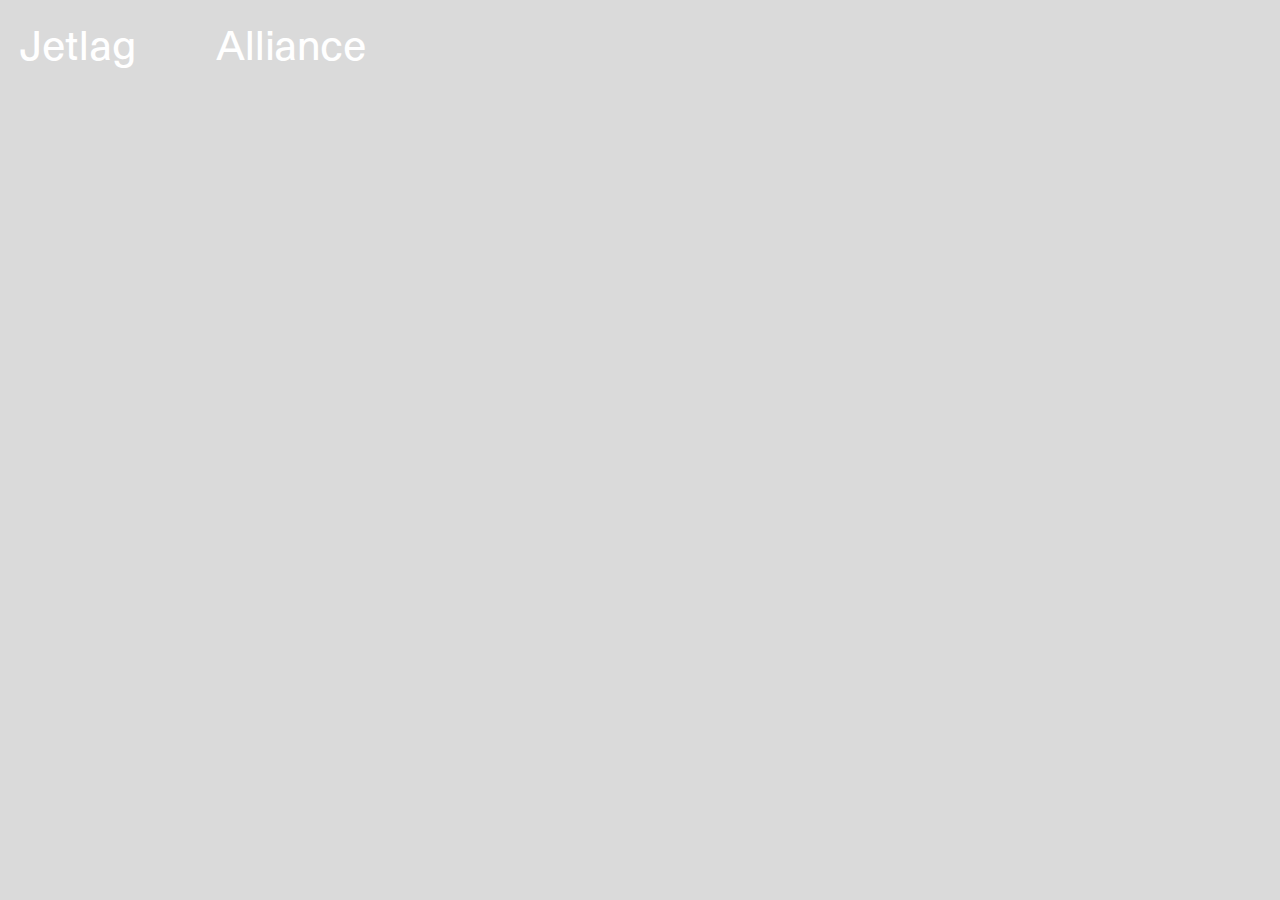
==== index.html @ dd8ac76f "mobile9" ====
<!DOCTYPE html>
<html lang="en" dir="ltr">

<head>
  <meta charset="utf-8">
  <title>Jetlag Alliang</title>
  <meta name="viewport" content="width=device-width" />
  <link href="jetlag_style.css" rel="stylesheet" type="text/css">
  <script src="jquery.js" type="text/javascript"></script>

</head>

<body>
  







  <div class="main main-size">Jetlag        <div class="alliance">Alliance</div>
<div class="hide">is a creative office for art direction, graphic design and creative coding.
    Founded by freelance developer <span>Francesco</span> and freelance designer <span>Sebastiano</span> in 2020 under the extravagant circumstances of a global pandemic aiming to act globally by thinking locally.
<div id="hide">X      Our practice lies on the verge of creative process in modern times, through creative thinking and coding we create concept for brands, websites, books and posters, effinciently communicating from and to the core of our clients needs. We love working with a diverse range of people, such as cultural and accademic institutions, small and medium private business, artists, and also love to collaborate with our creative collegues around the earth with the shared goal of helping the society mutate to a new level of social harmony.</div></div></div>
<div class="hide">
  <div class="mini mini-size"><div class="b_d" onclick="show()">Read full info</div>




Portfolio delivered only upon request.
Contact: info@jetlag.com
Instagram • Linkedin
  </div>
  </div>

    <script src="jetlag_script.js" type="text/javascript"></script>

</body>

</html>
---- jetlag_style.css ----
body{
  background-color: #dadada;
  display: none;
}

span{
  font-family: "StudioProTrial-MediumItalic";
}


.main, .mini{
  white-space: pre-wrap;
  font-family: "StudioProTrial-Medium";


  padding: 12px;
  color: white;
}

@font-face {
  font-family: StudioProTrial-Medium;
  src: url(assets/StudioProTrial-Medium.otf);
  font-weight: 200;
}

@font-face {
  font-family: StudioProTrial-MediumItalic;
  src: url(assets/StudioProTrial-MediumItalic.otf);
  font-weight: 200;
}


a{
  text-decoration: none;
  color: inherit;
}

a:hover{
  text-decoration: underline;
}

.alliance{
  transition: 1s;
  position: relative;
  display: inline;
  left: 76vw;

}





/* #hide{
  display: none;
  transition: 0.5s;
}

.show{
  display: block;
} */





  .main-size, .mini-size{
    font-size: 15px;


  }




  @media screen and (min-width: 375px) and (max-width: 618px) {
    .main-size, .mini-size{
      font-size: 30px;

    }


}


@media screen and (min-width: 618px) {


  .main-size{
    font-size: 40px;

  }

  .mini-size{
    font-size: 20px;
  }


}
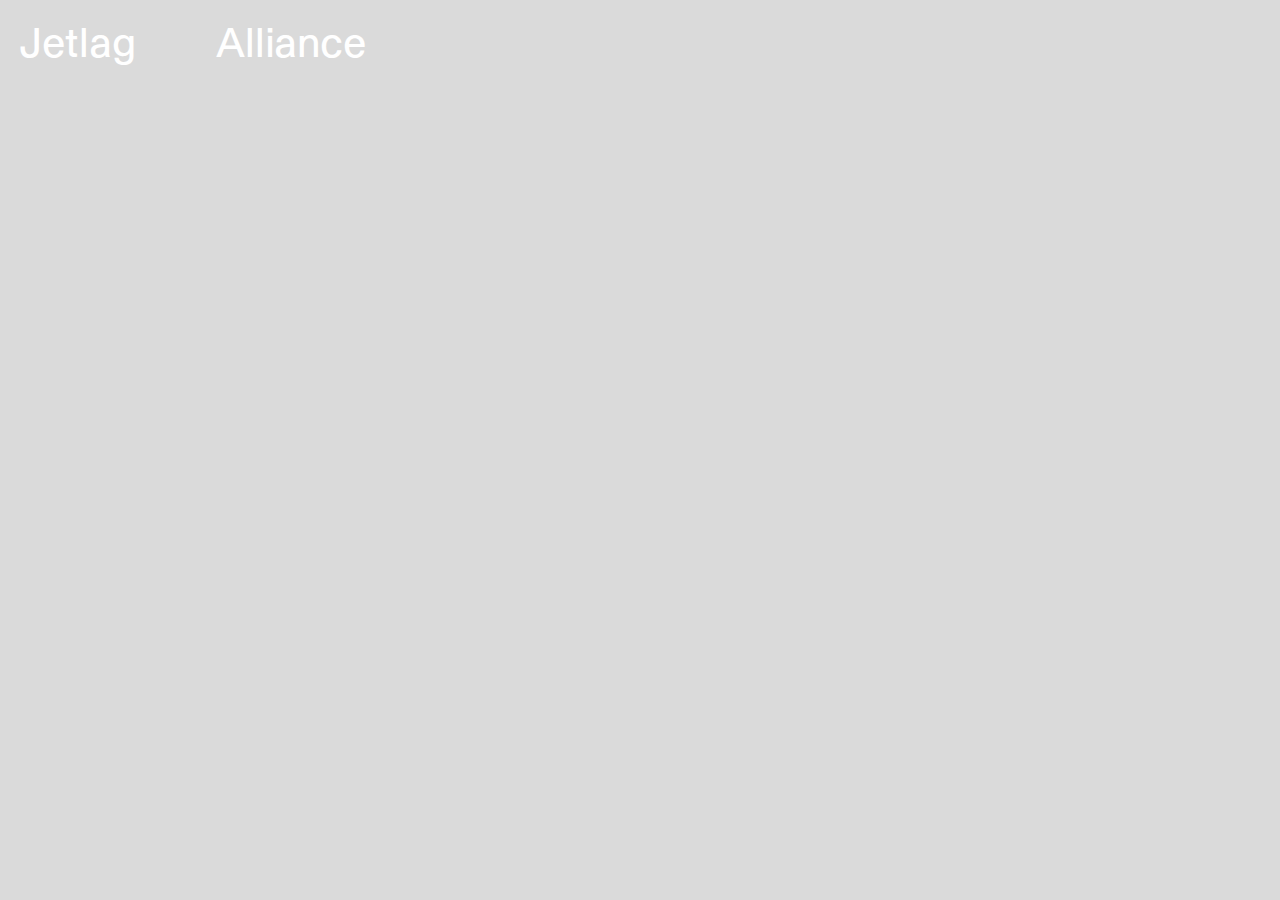
==== commit 7f882465: "correzioni" ====
--- a/index.html
+++ b/index.html
@@ -11,7 +11,7 @@
 </head>
 
 <body>
-  
+
 
 
 
@@ -22,9 +22,9 @@
   <div class="main main-size">Jetlag        <div class="alliance">Alliance</div>
 <div class="hide">is a creative office for art direction, graphic design and creative coding.
     Founded by freelance developer <span>Francesco</span> and freelance designer <span>Sebastiano</span> in 2020 under the extravagant circumstances of a global pandemic aiming to act globally by thinking locally.
-<div id="hide">X      Our practice lies on the verge of creative process in modern times, through creative thinking and coding we create concept for brands, websites, books and posters, effinciently communicating from and to the core of our clients needs. We love working with a diverse range of people, such as cultural and accademic institutions, small and medium private business, artists, and also love to collaborate with our creative collegues around the earth with the shared goal of helping the society mutate to a new level of social harmony.</div></div></div>
+<div id="hide"><span class="cursor" onclick="show()">X</span>      Our practice lies on the verge of creative process in modern times, through creative thinking and coding we create concept for brands, websites, books and posters, effinciently communicating from and to the core of our clients needs. We love working with a diverse range of people, such as cultural and accademic institutions, small and medium private business, artists, and also love to collaborate with our creative collegues around the earth with the shared goal of helping the society mutate to a new level of social harmony.</div></div></div>
 <div class="hide">
-  <div class="mini mini-size"><div class="b_d" onclick="show()">Read full info</div>
+  <div class="mini mini-size"><div class="b_d cursor" onclick="show()">Read full info</div>
 
 
 
--- a/jetlag_style.css
+++ b/jetlag_style.css
@@ -3,7 +3,7 @@
   display: none;
 }
 
-span{
+.hide > span{
   font-family: "StudioProTrial-MediumItalic";
 }
 
@@ -11,8 +11,6 @@
 .main, .mini{
   white-space: pre-wrap;
   font-family: "StudioProTrial-Medium";
-
-
   padding: 12px;
   color: white;
 }
@@ -72,10 +70,25 @@
 
 
 
+  .cursor{
+    cursor: pointer;
+  }
+
+  .cursor:hover{
+    font-style: italic;
+  }
+
+
+
 
   @media screen and (min-width: 375px) and (max-width: 618px) {
-    .main-size, .mini-size{
+    .main-size{
       font-size: 30px;
+
+    }
+
+    .mini-size{
+      font-size: 15px;
 
     }
 
@@ -88,6 +101,7 @@
 
   .main-size{
     font-size: 40px;
+    line-height: 42px;
 
   }
 
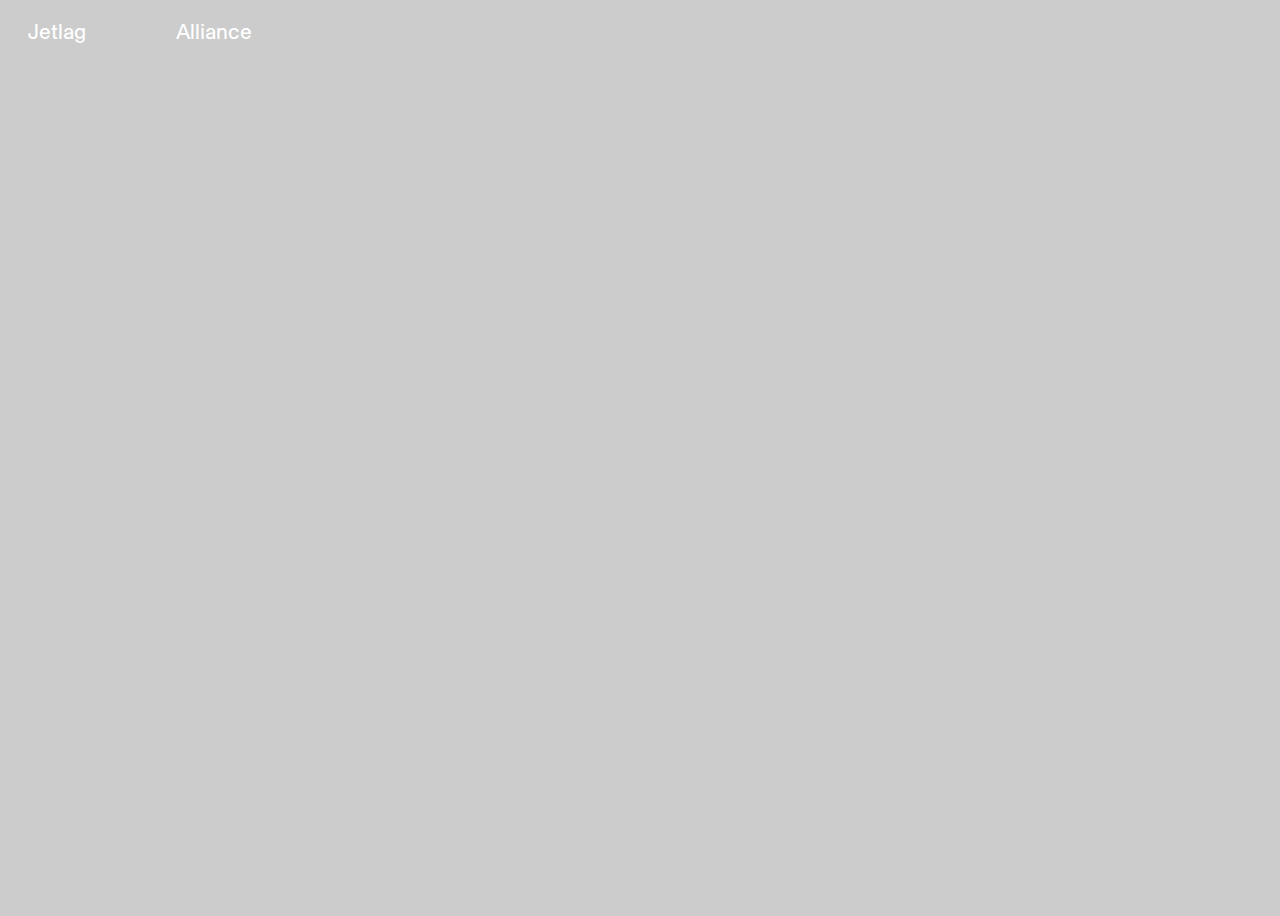
==== commit 01428c59: "correzioni" ====
--- a/index.html
+++ b/index.html
@@ -3,7 +3,7 @@
 
 <head>
   <meta charset="utf-8">
-  <title>Jetlag Alliang</title>
+  <title>Jetlag Alliance</title>
   <meta name="viewport" content="width=device-width" />
   <link href="jetlag_style.css" rel="stylesheet" type="text/css">
   <script src="jquery.js" type="text/javascript"></script>
@@ -15,26 +15,29 @@
 
 
 
+<div class="wrap">
 
 
 
 
-  <div class="main main-size">Jetlag        <div class="alliance">Alliance</div>
-<div class="hide">is a creative office for art direction, graphic design and creative coding.
-    Founded by freelance developer <span>Francesco</span> and freelance designer <span>Sebastiano</span> in 2020 under the extravagant circumstances of a global pandemic aiming to act globally by thinking locally.
-<div id="hide"><span class="cursor" onclick="show()">X</span>      Our practice lies on the verge of creative process in modern times, through creative thinking and coding we create concept for brands, websites, books and posters, effinciently communicating from and to the core of our clients needs. We love working with a diverse range of people, such as cultural and accademic institutions, small and medium private business, artists, and also love to collaborate with our creative collegues around the earth with the shared goal of helping the society mutate to a new level of social harmony.</div></div></div>
+
+  <div class="main main-size">Jetlag                  <div class="alliance" style="left: 76vw;">Alliance</div>
+<div class="hide">is an independent office for graphic design and creative coding. Founded by freelance developer <span>Francesco Invidia</span> and freelance designer <span>Sebastiano Campoccia</span> in 2020 under the extravagant circumstances of a global pandemic.
+<div id="hide">                             Our practice lies on the verge of creative process in modern times, through creative thinking and coding we create concept for websites and brands but also books and posters, effinciently communicating from and to the core of our clients needs and our collaborators will. We love working with a diverse range of people, from private small businesses to institutions, artists, curators, architects and designers.</div></div></div>
 <div class="hide">
-  <div class="mini mini-size"><div class="b_d cursor" onclick="show()">Read full info</div>
+  <div class="mini mini-size"><div class="cursor" onclick="show()"><span class="b_d italic_hover">Read</span> full info</div>
 
 
 
 
-Portfolio delivered only upon request.
-Contact: info@jetlag.com
-Instagram • Linkedin
+Temporary website.
+We are open for collaboration, and chats, write to us.
+Portfolio delivered upon request.
+
+E: <a href="mailto:info@jetlag.com">info@jetlag.com</a>
   </div>
   </div>
-
+</div>
     <script src="jetlag_script.js" type="text/javascript"></script>
 
 </body>
--- a/jetlag_style.css
+++ b/jetlag_style.css
@@ -1,17 +1,22 @@
-body{
-  background-color: #dadada;
-  display: none;
+html{
+  background-color: none;
+}
+body {
+background-color: #cccccc;
+  height: 100vh;
+  /* display: none; */
 }
 
-.hide > span{
+
+
+.hide>span {
   font-family: "StudioProTrial-MediumItalic";
 }
 
-
-.main, .mini{
+.main, .mini {
   white-space: pre-wrap;
   font-family: "StudioProTrial-Medium";
-  padding: 12px;
+  padding-top: 12px;
   color: white;
 }
 
@@ -27,27 +32,25 @@
   font-weight: 200;
 }
 
-
-a{
+a {
   text-decoration: none;
   color: inherit;
 }
 
-a:hover{
+a:hover {
   text-decoration: underline;
 }
 
-.alliance{
+.alliance {
   transition: 1s;
   position: relative;
   display: inline;
-  left: 76vw;
-
+  margin-left: -40px;
 }
 
-
-
-
+#hide{
+  text-indent: -40px;
+}
 
 /* #hide{
   display: none;
@@ -57,57 +60,105 @@
 .show{
   display: block;
 } */
+.cursor {
+  cursor: pointer;
+}
+
+.cursor:hover .italic_hover {
+  font-style: italic;
+}
+
+.italic_hover:hover {
+  font-style: italic;
+}
+
+@media only screen and (max-width: 430px) {
+  .main-size, .mini-size {
+    font-size: 15px;
+  }
+
+
+
+}
+
+@media only screen and (min-width: 430px) {
+  .main-size {
+    font-size: 16px;
+    line-height: 18px;
+  }
+
+  .mini-size {
+    font-size: 16px;
+    line-height: 18px;
+  }
+
+  body{
+    overflow-y: scroll;
+}
+
+.main, .mini {
+  padding-left: 15px;
+}
 
 
 
 
 
-  .main-size, .mini-size{
-    font-size: 15px;
+}
 
-
+@media only screen and (min-width: 618px) {
+  /* .main-size {
+    font-size: 16px;
+    line-height: 18px;
   }
 
+  .mini-size {
+    font-size: 16px;
+    line-height: 18px;
+  } */
 
-
-  .cursor{
-    cursor: pointer;
+  .wrap{
+    width: 100vw;
   }
 
-  .cursor:hover{
-    font-style: italic;
-  }
+  body{
+    overflow-y:hidden;
+}
 
+.main, .mini {
+  padding-left: 20px;
+  padding-right: 20px;
 
+}
 
+.alliance{
+  margin-left: 0px;
+}
 
-  @media screen and (min-width: 375px) and (max-width: 618px) {
-    .main-size{
-      font-size: 30px;
-
-    }
-
-    .mini-size{
-      font-size: 15px;
-
-    }
+#hide{
+  text-indent: 0px;
+}
 
 
 }
 
 
-@media screen and (min-width: 618px) {
-
-
-  .main-size{
-    font-size: 40px;
-    line-height: 42px;
-
-  }
-
-  .mini-size{
-    font-size: 20px;
+@media only screen and (min-width: 1220px) {
+  .wrap{
+    width: 52.5vw;
   }
 
 
+  .main-size {
+    font-size: 20px;
+    line-height: 22px;
+  }
+
+  .mini-size {
+    font-size: 20px;
+    line-height: 22px;
+  }
+
+
+
 }
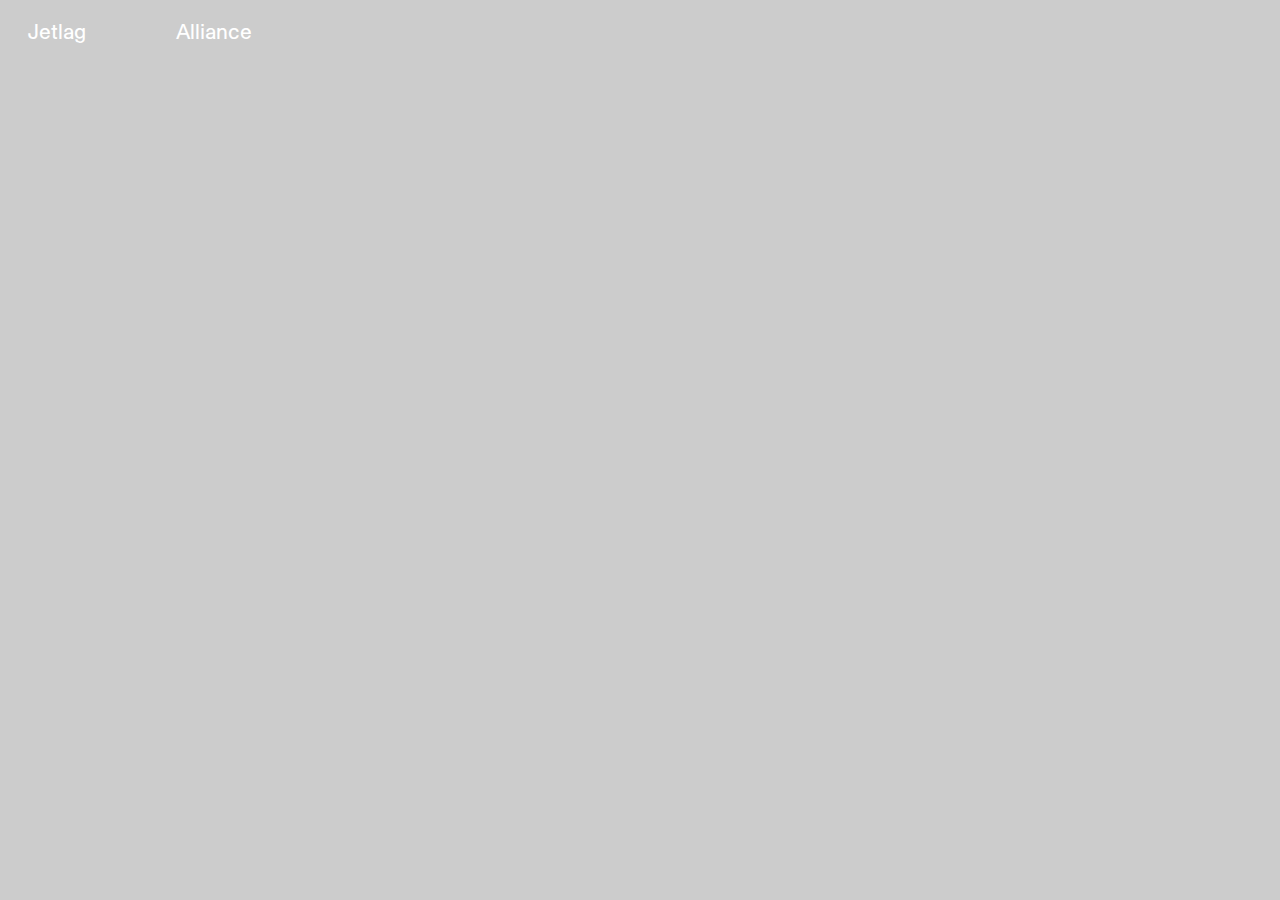
==== commit 317432e7: "prova errore" ====
--- a/index.html
+++ b/index.html
@@ -25,8 +25,11 @@
 <div class="hide">is an independent office for graphic design and creative coding. Founded by freelance developer <span>Francesco Invidia</span> and freelance designer <span>Sebastiano Campoccia</span> in 2020 under the extravagant circumstances of a global pandemic.
 <div id="hide">                             Our practice lies on the verge of creative process in modern times, through creative thinking and coding we create concept for websites and brands but also books and posters, effinciently communicating from and to the core of our clients needs and our collaborators will. We love working with a diverse range of people, from private small businesses to institutions, artists, curators, architects and designers.</div></div></div>
 <div class="hide">
-  <div class="mini mini-size"><div class="cursor" onclick="show()"><span class="b_d italic_hover">Read</span> full info</div>
+  <div class="mini mini-size"><div class="cursor" onclick="show()">
 
+
+
+<span class="b_d italic_hover">Read</span> full info</div>
 
 
 
--- a/jetlag_style.css
+++ b/jetlag_style.css
@@ -3,7 +3,7 @@
 }
 body {
 background-color: #cccccc;
-  height: 100vh;
+  height: 100%;
   /* display: none; */
 }
 
@@ -16,8 +16,11 @@
 .main, .mini {
   white-space: pre-wrap;
   font-family: "StudioProTrial-Medium";
-  padding-top: 12px;
   color: white;
+}
+
+.main{
+    padding-top: 12px;
 }
 
 @font-face {
@@ -76,7 +79,10 @@
   .main-size, .mini-size {
     font-size: 15px;
   }
-
+  .main, .mini {
+    padding-left: 10px;
+    padding-right: 20px;
+  }
 
 
 }
@@ -97,7 +103,8 @@
 }
 
 .main, .mini {
-  padding-left: 15px;
+  padding-left: 10px;
+  padding-right: 20px;
 }
 
 
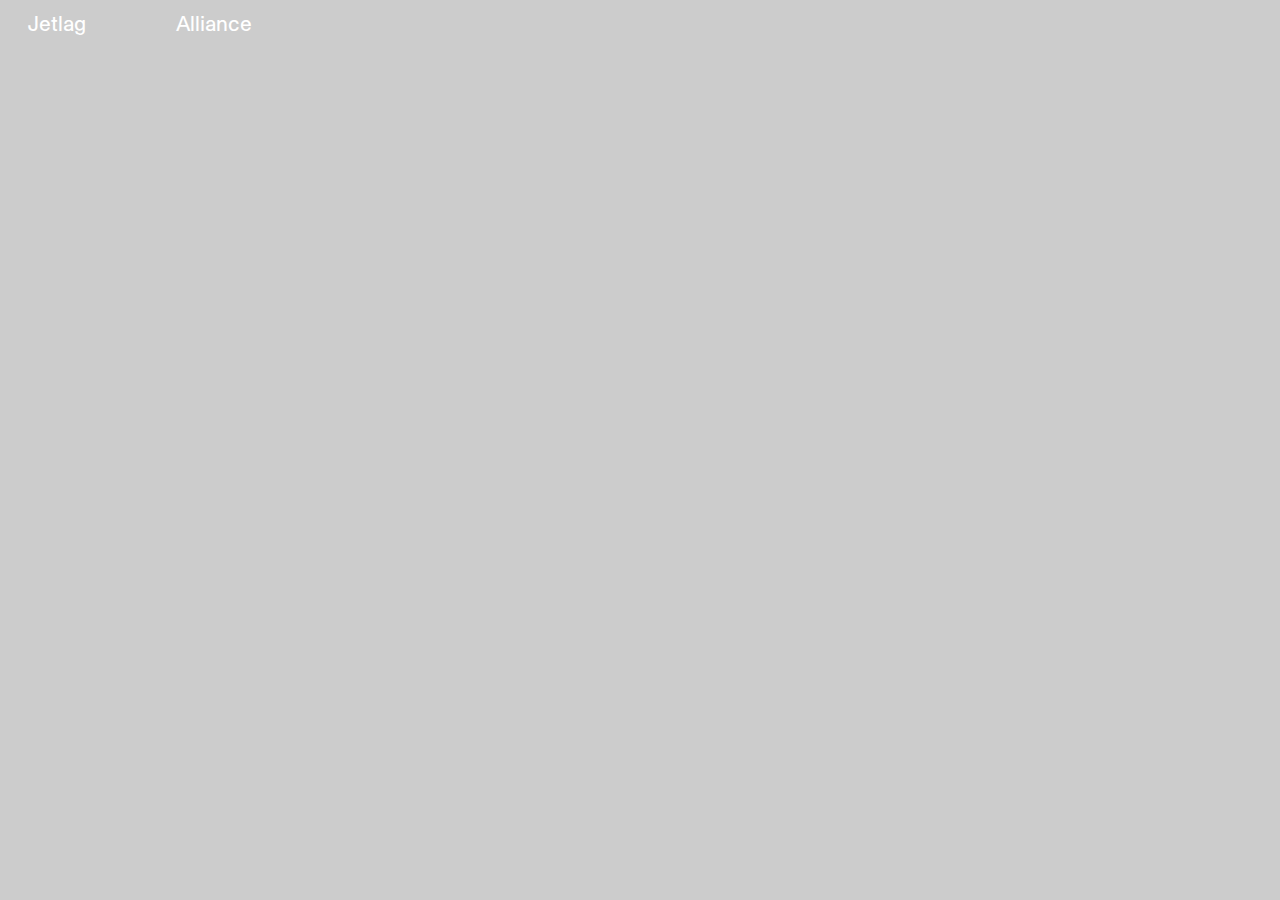
==== commit 9b43cdce: "def" ====
--- a/index.html
+++ b/index.html
@@ -37,9 +37,14 @@
 We are open for collaboration, and chats, write to us.
 Portfolio delivered upon request.
 
-E: <a href="mailto:info@jetlag.com">info@jetlag.com</a>
+E: <a href="mailto:info@jetlagalliance.com">info@jetlagalliance.com</a>
   </div>
   </div>
+
+</div>
+<div class="weather main padding_LR hide">
+  In Milan it's <text class="weather_text"></text>
+  In Berlin it's <text class="weather_text_2"></text>
 </div>
     <script src="jetlag_script.js" type="text/javascript"></script>
 
--- a/jetlag_style.css
+++ b/jetlag_style.css
@@ -2,16 +2,35 @@
   background-color: none;
 }
 body {
-background-color: #cccccc;
+
+
+
+  background-color: #cccccc;
   height: 100%;
+  cursor: default; 
   /* display: none; */
+}
+
+.weather{
+  position: absolute;
+  bottom: 20px;
+}
+
+.weather span{
+  font-family: "StudioProTrial-Medium";
 }
 
 
 
+.wrap{
+  position: absolute;
+  top: 0;
+}
+
 .hide>span {
   font-family: "StudioProTrial-MediumItalic";
 }
+
 
 .main, .mini {
   white-space: pre-wrap;
